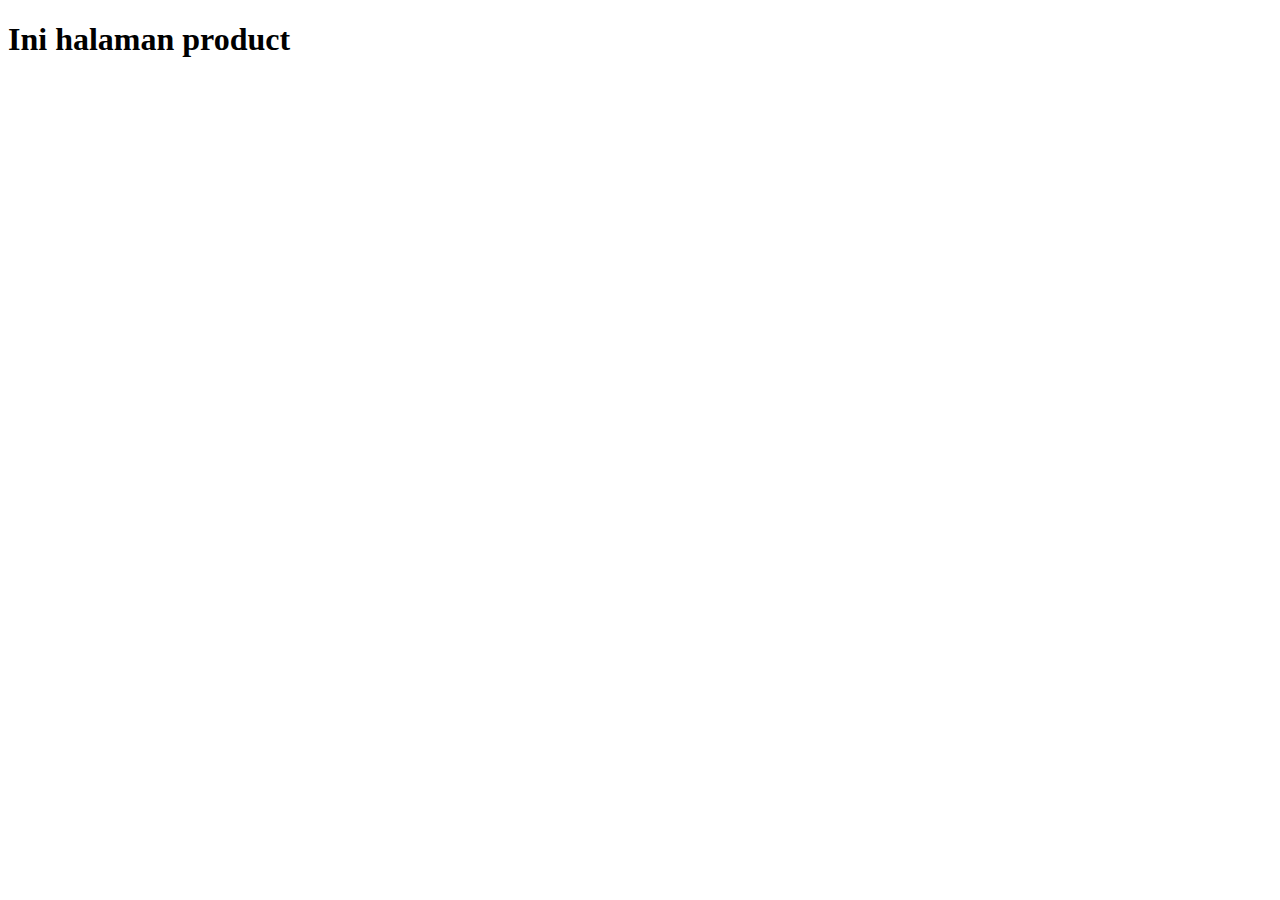
==== product/index.html @ c634c26d "Add files via upload" ====
<!DOCTYPE html>
<html>
  <head>
    <meta http-equiv="content-type" content="text/html; charset=utf-8" />
    <meta name="viewport" content="width=device-width, initial-scale=1.0">
    <title>Product</title>
  </head>
  <body>
    <h1>Ini halaman product</h1>
  </body>
</html>
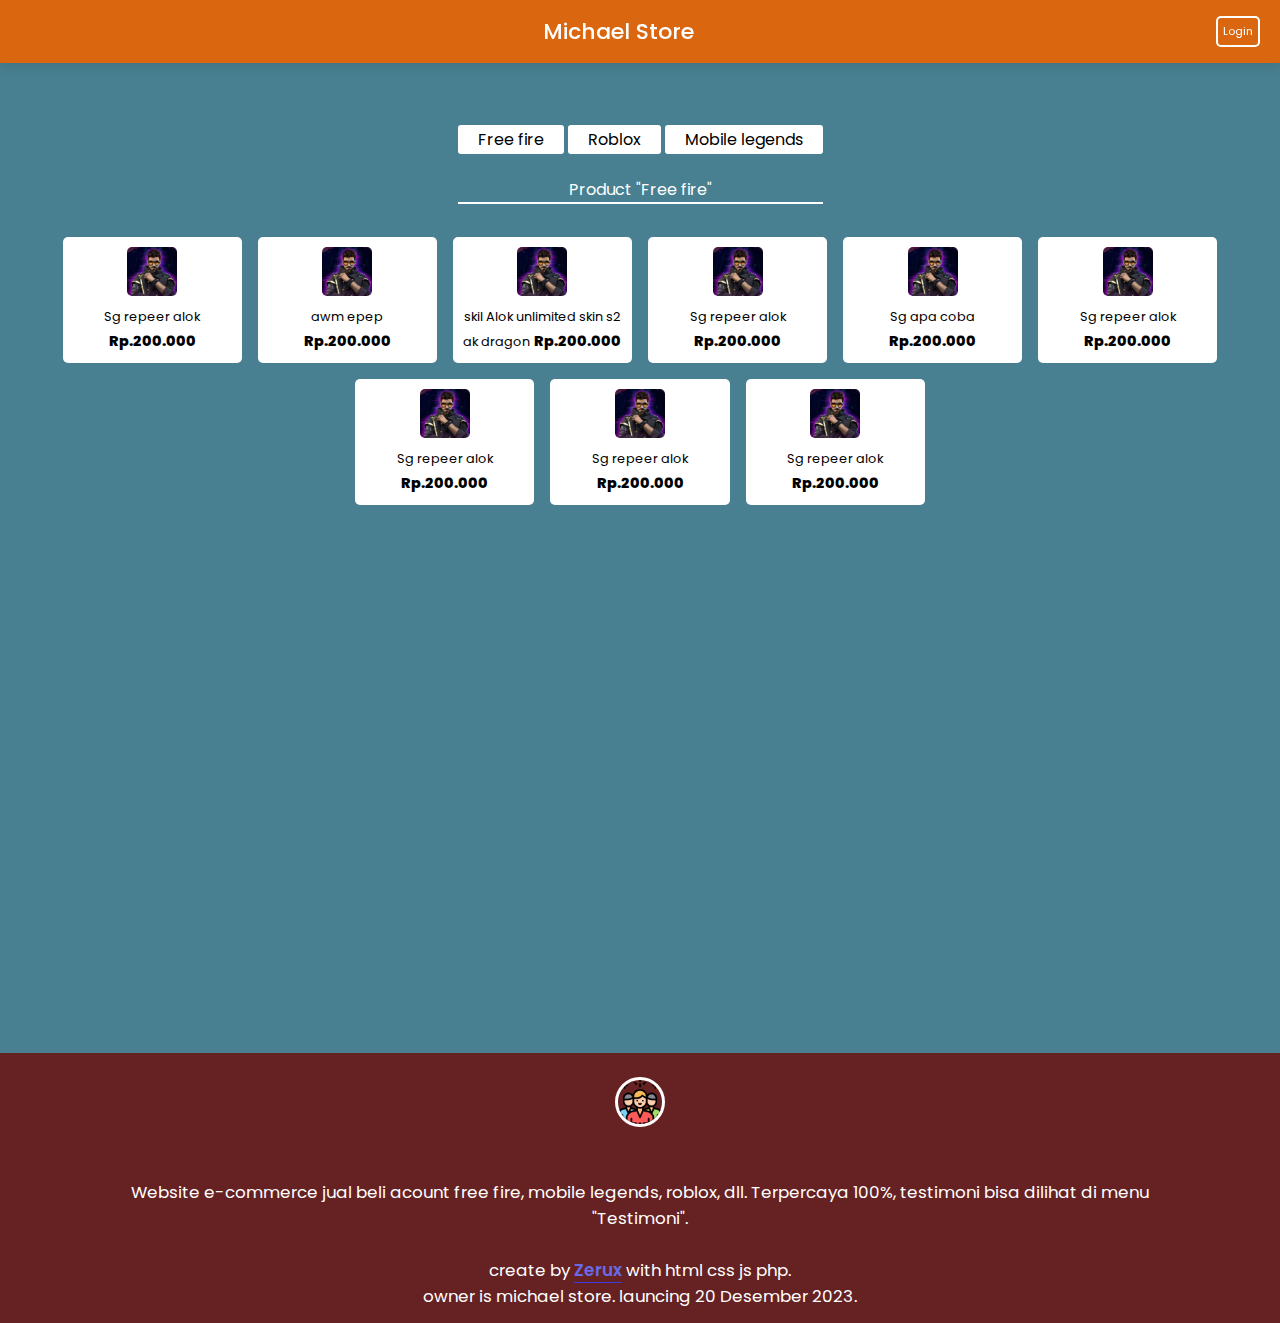
==== commit 99f1b2cd: "Add files via upload" ====
--- a/product/index.html
+++ b/product/index.html
@@ -1,11 +1,146 @@
-<!DOCTYPE html>
+<!doctype html>
 <html>
-  <head>
-    <meta http-equiv="content-type" content="text/html; charset=utf-8" />
-    <meta name="viewport" content="width=device-width, initial-scale=1.0">
-    <title>Product</title>
-  </head>
-  <body>
-    <h1>Ini halaman product</h1>
-  </body>
-</html>+    <head>
+        <meta http-equiv="content-type" content="text/html; charset=utf-8" />
+        <meta name="viewport" content="width=device-width, initial-scale=1.0" />
+        <link
+            rel="stylesheet"
+            href="https://unicons.iconscout.com/release/v4.0.0/css/line.css"
+        />
+        <link rel="stylesheet" href="style.css" type="text/css" media="all" />
+        <script src="script.js" defer></script>
+        <title>Product</title>
+    </head>
+    <body>
+        <nav class="nav">
+            <i class="uil uil-bars navOpenBtn"></i>
+            <a href="#" class="logo">Michael Store</a>
+
+            <ul class="nav-links">
+                <i class="uil uil-times navCloseBtn"></i>
+                <img src="icon.png" class="logoImgNav" alt="" />
+                <li><a href="#">Home</a></li>
+                <li><a href="/products" class="active">Products</a></li>
+                <li><a href="/testimoni">Testimoni</a></li>
+                <li><a href="/about">About Us</a></li>
+                <li><a href="/contact">Contact Us</a></li>
+            </ul>
+
+            <a href="/login" class="login">Login</a>
+        </nav>
+
+        <div class="content">
+            <div class="swipe-product">
+                <a class="b-p p-ff" href="#" onclick="chFf()">Free fire</a>
+                <a class="b-p p-roblox" href="#" onclick="chRb()">Roblox</a>
+                <a class="b-p p-mlegend" href="#" onclick="chMl()"
+                    >Mobile legends</a
+                >
+                <br />
+                <br />
+                <p id="chTxt">Product "Free fire"</p>
+                <br />
+            </div>
+            <div id="box-ff">
+                <div id="box1" class="box-1">
+                    <a href="#" class="box">
+                        <div>
+                            <img src="i.png" class="img-box-p" alt="gbr" />
+                            <br />
+                            <label class="dbox">Sg repeer alok</label>
+                            <label class="dbox harga">Rp.200.000</label>
+                        </div>
+                    </a>
+                    <a href="#" class="box">
+                        <div>
+                            <img src="i.png" class="img-box-p" alt="gbr" />
+                            <br />
+                            <label class="dbox">awm epep</label>
+                            <label class="dbox harga">Rp.200.000</label>
+                        </div>
+                    </a>
+                    <a href="#" class="box">
+                        <div>
+                            <img src="i.png" class="img-box-p" alt="gbr" />
+                            <br />
+                            <label class="dbox"
+                                >skil Alok unlimited skin s2 ak dragon</label
+                            >
+                            <label class="dbox harga">Rp.200.000</label>
+                        </div>
+                    </a>
+                    <a href="#" class="box">
+                        <div>
+                            <img src="i.png" class="img-box-p" alt="gbr" />
+                            <br />
+                            <label class="dbox">Sg repeer alok</label>
+                            <label class="dbox harga">Rp.200.000</label>
+                        </div>
+                    </a>
+                    <a href="#" class="box">
+                        <div>
+                            <img src="i.png" class="img-box-p" alt="gbr" />
+                            <br />
+                            <label class="dbox">Sg apa coba</label>
+                            <label class="dbox harga">Rp.200.000</label>
+                        </div>
+                    </a>
+                    <a href="#" class="box">
+                        <div>
+                            <img src="i.png" class="img-box-p" alt="gbr" />
+                            <br />
+                            <label class="dbox">Sg repeer alok</label>
+                            <label class="dbox harga">Rp.200.000</label>
+                        </div>
+                    </a>
+                    <a href="#" class="box">
+                        <div>
+                            <img src="i.png" class="img-box-p" alt="gbr" />
+                            <br />
+                            <label class="dbox">Sg repeer alok</label>
+                            <label class="dbox harga">Rp.200.000</label>
+                        </div>
+                    </a>
+                    <a href="#" class="box">
+                        <div>
+                            <img src="i.png" class="img-box-p" alt="gbr" />
+                            <br />
+                            <label class="dbox">Sg repeer alok</label>
+                            <label class="dbox harga">Rp.200.000</label>
+                        </div>
+                    </a>
+                    <a href="#" class="box">
+                        <div>
+                            <img src="i.png" class="img-box-p" alt="gbr" />
+                            <br />
+                            <label class="dbox">Sg repeer alok</label>
+                            <label class="dbox harga">Rp.200.000</label>
+                        </div>
+                    </a>
+                    <div class="btn-next">
+                        <button type="button" onclick="backFf()">back</button>
+                        <button type="button" onclick="nextFf()">next</button>
+                    </div>
+                </div>
+            </div>
+        </div>
+        <div class="footer">
+            <img src="icon.png" class="logoImgFot" alt="" />
+            <p id="fotTxt">
+                Website e-commerce jual beli acount free fire, mobile legends,
+                roblox, dll. Terpercaya 100%, testimoni bisa dilihat di menu
+                "Testimoni".
+                <br />
+                <br />
+                create by
+                <a
+                    class="zerux"
+                    href="https://zeruxwebsite.zeru-program.repl.co/"
+                    >Zerux</a
+                >
+                with html css js php.<br />
+                owner is michael store. launcing 20 Desember 2023.
+            </p>
+        </div>
+    </body>
+</html>
--- a/product/style.css
+++ b/product/style.css
@@ -0,0 +1,516 @@
+   @import url("https://fonts.googleapis.com/css2?family=Poppins:wght@300;400;500;600&display=swap");
+   
+   * {
+     margin: 0;
+     padding: 0;
+     box-sizing: border-box;
+     font-family: "Poppins", sans-serif;
+   }
+   
+   body {
+     user-select: none;
+   }
+   
+   .nav {
+     position: sticky;
+     top: 0;
+     left: 0;
+     width: 100%;
+     padding: 15px 200px;
+     background: #da670f;
+     box-shadow: 0 4px 10px rgba(0, 0, 0, 0.1);
+   }
+   
+   .nav,
+   .nav .nav-links {
+     display: flex;
+     align-items: center;
+     z-index: 999;
+   }
+   
+   .nav {
+     justify-content: space-between;
+   }
+   
+   a {
+     color: #fff;
+     text-decoration: none;
+   }
+   
+   .nav .logo {
+     font-size: 22px;
+     font-weight: 500;
+   }
+   
+   .nav .nav-links {
+     column-gap: 20px;
+     list-style: none;
+   }
+   
+   .nav .nav-links a {
+     transition: all 0.2s linear;
+   }
+   
+   .nav.openSearch .nav-links a {
+     opacity: 0;
+     pointer-events: none;
+   }
+   
+   .nav .search-icon {
+     color: #fff;
+     font-size: 20px;
+     cursor: pointer;
+   }
+   
+   .nav .search-box {
+     position: absolute;
+     right: 250px;
+     height: 45px;
+     max-width: 555px;
+     width: 100%;
+     opacity: 0;
+     pointer-events: none;
+     transition: all 0.2s linear;
+   }
+   
+   .nav.openSearch .search-box {
+     opacity: 1;
+     pointer-events: auto;
+   }
+   
+   .search-box .search-icon {
+     position: absolute;
+     left: 15px;
+     top: 50%;
+     left: 15px;
+     color: #4a98f7;
+     transform: translateY(-50%);
+   }
+   
+   .search-box input {
+     height: 100%;
+     width: 100%;
+     border: none;
+     outline: none;
+     border-radius: 6px;
+     background-color: #fff;
+     padding: 0 15px 0 45px;
+   }
+   
+   .nav .navCloseBtn:active {
+     animation: putar 0.2s;
+   }
+   
+   @keyframes putar {
+     from {
+       transform: rotate(500deg);
+     }
+     
+     to {
+       transform: rotate(-500deg);
+     }
+   }
+   
+   .nav .navOpenBtn,
+   .nav .navCloseBtn {
+     display: none;
+   }
+   
+   .active {
+     color: #2793ea;
+     border-bottom: 2px solid #2793ea;
+     padding: 5px 5px;
+     border-radius: 3px;
+   }
+   
+   .nav-links li a:active {
+     color: #2793ea;
+     transform: scale(0.9);
+     font-size: 0.8em;
+     border-bottom: 2px solid #2793ea;
+     padding: 5px 5px;
+     border-radius: 3px;
+   }
+   
+   .login:active {
+     transform: scale(0.9);
+     transition: 0.4s;
+     border: 2px solid black;
+   }
+   
+   .login {
+     transition: 0.4s;
+     border: 2px solid white;
+     border-radius: 5px;
+     padding: 5px 5px;
+   }
+   
+   .logoImgNav {
+     border-radius: 50%;
+     border: 3px solid white;
+   }
+   
+   .content {
+     display: flex;
+     flex-direction: column;
+     align-items: center;
+     color: white;
+     background: #488091;
+     width: 100%;
+     height: 100vh;
+   }
+   
+   .footer {
+     display: flex;
+     flex-direction: column;
+     justify-content: center;
+     align-items: center;
+     background: #622;
+     width: 100%;
+     height: 30vh;
+   }
+   
+   .logoImgFot {
+     animation: pudar 2s;
+     margin-bottom: 5%;
+     width: 50px;
+     border-radius: 50%;
+     border: 3px solid white;
+   }
+   
+   .footer p {
+     animation: pudar 2s;
+     color: white;
+     font-weight: 400;
+   }
+   
+   .zerux {
+     color: #686be7;
+     font-weight: 600;
+     border-bottom: 1px solid #3a3ee0;
+   }
+   
+   #fotTxt {
+     text-align: center;
+   }
+   
+   .swipe-product {
+     margin-top: 5%;
+   }
+   
+   .b-p:active {
+     background: #69e95b;
+     transition: .3s;
+   }
+   
+   .b-p {
+     background: white;
+     transition: .3s;
+     color: black;
+     padding: 3px 20px;
+     border-radius: 3px;
+   }
+   
+   .p-ff {}
+   
+   #chTxt {
+     text-align: center;
+     border-bottom: 2px solid white;
+   }
+   
+   #box-ff {
+     display: flex;
+     justify-content: center;
+     flex-wrap: wrap;
+   }
+   
+   #box-rb {
+     display: flex;
+     justify-content: center;
+     flex-wrap: wrap;
+   }
+   
+   #box-ml {
+     display: flex;
+     justify-content: center;
+     flex-wrap: wrap;
+   }
+   
+   .box-1 {
+     display: flex;
+     justify-content: center;
+     flex-wrap: wrap;
+   }
+   
+   .box-2 {
+     display: flex;
+     justify-content: center;
+     flex-wrap: wrap;
+   }
+   
+   .box:active {
+     transform: scale(.9);
+     background: black;
+     color: white;
+     transition: .3s;
+   }
+   
+   .box {
+     flex: 0 0 calc(33.333% - 20px);
+     transition: .3s;
+     background: white;
+     color: black;
+     text-align: center;
+     border-radius: 5px;
+     padding: 20px 10px 30px 10px;
+     margin: 10px;
+   }
+   
+   .harga {
+     font-weight: 800;
+   }
+   
+   .btn-next {}
+   
+   .img-box-p {
+     width: 50px;
+     border-radius: 5px;
+   }
+   
+   @media screen and (max-width: 368px) {
+     
+     .nav .navOpenBtn,
+     .nav .navCloseBtn {
+       display: block;
+     }
+     
+     .nav {
+       padding: 15px 20px;
+     }
+     
+     .nav .nav-links {
+       position: fixed;
+       top: 0;
+       left: -100%;
+       height: 100%;
+       max-width: 280px;
+       width: 100%;
+       padding-top: 100px;
+       row-gap: 30px;
+       flex-direction: column;
+       background-color: #11101d;
+       box-shadow: 0 2px 10px rgba(0, 0, 0, 0.1);
+       transition: all 0.5s ease;
+       z-index: 100;
+     }
+     
+     .nav.openNav .nav-links {
+       left: 0;
+     }
+     
+     .nav .navOpenBtn {
+       color: #fff;
+       font-size: 20px;
+       cursor: pointer;
+     }
+     
+     .nav .navCloseBtn {
+       position: absolute;
+       top: 20px;
+       right: 20px;
+       color: #fff;
+       font-size: 20px;
+       cursor: pointer;
+     }
+     
+     .nav .search-box {
+       top: calc(100% + 10px);
+       max-width: calc(100% - 20px);
+       right: 50%;
+       transform: translateX(50%);
+       box-shadow: 0 2px 10px rgba(0, 0, 0, 0.1);
+     }
+     
+     .logoImg {
+       width: 50px;
+     }
+     
+     .login {
+       font-size: 0.6em;
+     }
+     
+     .logoImgNav {
+       width: 35px;
+       border: 2px solid white;
+     }
+     
+     .logoImgFot {
+       width: 35px;
+       border: 2px solid white;
+     }
+     
+     .logoImgNav {
+       width: 35px;
+       border: 2px solid white;
+     }
+     
+     #fotTxt {
+       font-size: .4em;
+       padding-left: 20px;
+       padding-right: 20px;
+     }
+     
+     .content {
+       height: auto;
+       padding-bottom: 50px;
+     }
+     
+     .dbox {
+       font-size: .5em;
+     }
+     
+     .box {
+       display: flex;
+       flex-direction: column;
+       flex: 0 0 calc(30.2222% - 20px);
+       padding: 10px 10px 10px 10px;
+       margin: 8px;
+     }
+     
+     .img-box-p {
+       width: 30px;
+     }
+   }
+   
+   @media screen and (min-width: 368px) {
+     
+     .nav .navOpenBtn,
+     .nav .navCloseBtn {
+       display: block;
+     }
+     
+     .nav {
+       padding: 15px 20px;
+     }
+     
+     .nav .nav-links {
+       position: fixed;
+       top: 0;
+       left: -100%;
+       height: 100%;
+       max-width: 280px;
+       width: 100%;
+       padding-top: 100px;
+       row-gap: 30px;
+       flex-direction: column;
+       background-color: #11101d;
+       box-shadow: 0 2px 10px rgba(0, 0, 0, 0.1);
+       transition: all 0.5s ease;
+       z-index: 100;
+     }
+     
+     .nav.openNav .nav-links {
+       left: 0;
+     }
+     
+     .nav .navOpenBtn {
+       color: #fff;
+       font-size: 20px;
+       cursor: pointer;
+     }
+     
+     .nav .navCloseBtn {
+       position: absolute;
+       top: 20px;
+       right: 20px;
+       color: #fff;
+       font-size: 20px;
+       cursor: pointer;
+     }
+     
+     .nav .search-box {
+       top: calc(100% + 10px);
+       max-width: calc(100% - 20px);
+       right: 50%;
+       transform: translateX(50%);
+       box-shadow: 0 2px 10px rgba(0, 0, 0, 0.1);
+     }
+     
+     .login {
+       font-size: 0.7em;
+     }
+     
+     .logoImgNav {
+       width: 50px;
+     }
+     
+     .logoImg {
+       width: 50px;
+     }
+     
+     .footer p {
+       font-size: .7em;
+     }
+     
+     .content {
+       height: 110vh;
+       padding-bottom: 50px;
+     }
+     
+     .dbox {
+       font-size: .8em;
+     }
+     
+     .harga {
+       font-size: .9em;
+       font-weight: 800;
+     }
+   }
+   
+   @media screen and (min-width: 768px) {
+     
+     .nav .navOpenBtn,
+     .nav .navCloseBtn {
+       display: inline-block;
+     }
+     
+     .logoImg {
+       width: 150px;
+     }
+     
+     .logoImgNav {
+       width: 50px;
+       border: 2px solid white;
+       border-radius: 50%;
+     }
+     
+     .footer {
+       font-size: 1.5em;
+       padding-left: 10%;
+       padding-right: 10%;
+     }
+     
+     .fotTxt {
+       margin-bottom: 10px;
+     }
+     
+     .logoImgFot {
+       margin-top: 10px;
+     }
+     
+     .logoImgNav {
+       width: 50px;
+       border: 2px solid white;
+       border-radius: 50%;
+     }
+     .box {
+       display: flex;
+       flex-direction: column;
+       flex: 0 0 calc(15.555% - 20px);
+       padding: 10px 10px 10px 10px;
+       margin: 8px;
+     }
+     button {
+       display: none;
+     }
+   }